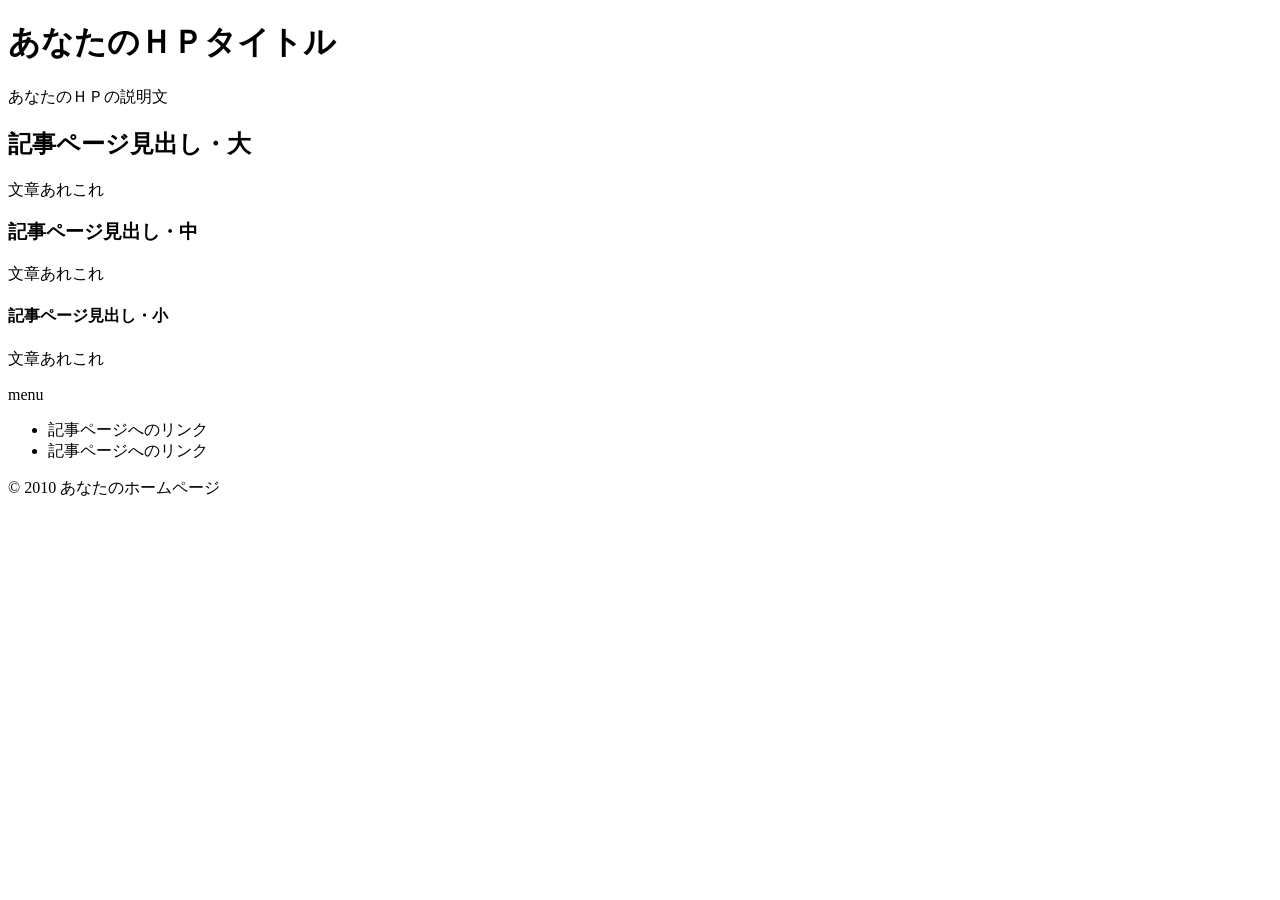
==== index.html @ 467a970c "Add initial HTML structure for the webpage" ====
<!DOCTYPE html>
<html lang="ja">
<head>
<meta charset="UTF-8">
<title>FH</title>
<meta name="keywords" content="ページのキーワードA,B,C">
<meta name="description" content="ページの説明">
<meta name="viewport" content="width=device-width, initial-scale=1.0">
<link rel="stylesheet" href="index.css">
</head>
<body>
<div id="outer">
<header><div id="header-container"><div id="head-inner"><h1>あなたのＨＰタイトル</h1>
<p class="description">あなたのＨＰの説明文</p></div></div>
</header>
<div id="content-wrapper">
<main>
<div id="inner">
<h2>記事ページ見出し・大</h2>
<p>文章あれこれ</p>
<h3>記事ページ見出し・中</h3>
<p>文章あれこれ</p>
<h4>記事ページ見出し・小</h4>
<p>文章あれこれ</p>
</div>
</main>
<aside>
<div id="middle-inner">
<div class="side-title">menu</div>
<div class="side">
<ul>
<li>記事ページへのリンク</li>
<li>記事ページへのリンク</li>
</ul>
</div>
</div>
</aside>
</div>
<footer>© 2010 あなたのホームページ</footer>
</div></body>
</html>
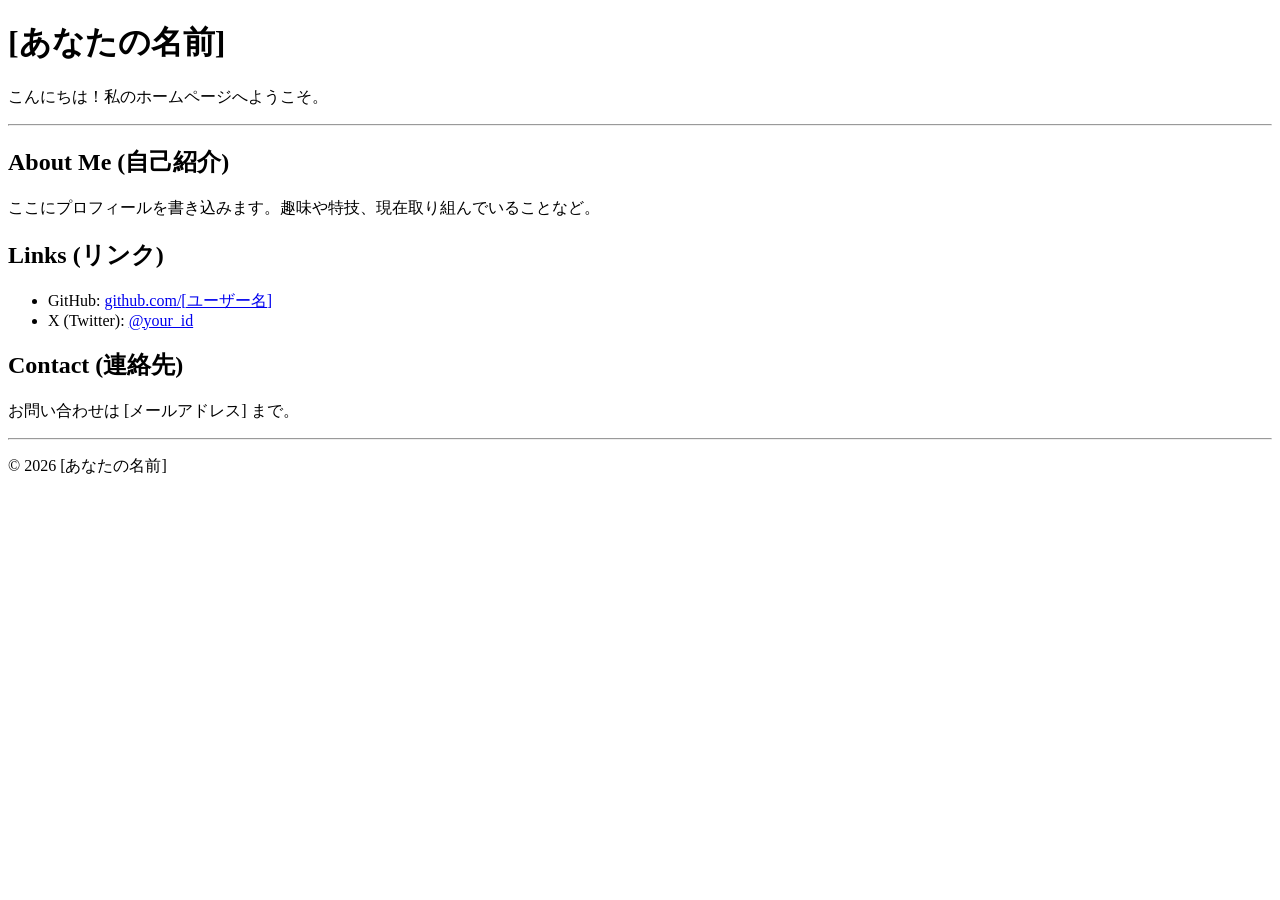
==== commit 67a38d4f: "Revise index.html for personal portfolio layout Updated the HTML structure to include a header, abou" ====
--- a/index.html
+++ b/index.html
@@ -1,41 +1,40 @@
 <!DOCTYPE html>
 <html lang="ja">
 <head>
-<meta charset="UTF-8">
-<title>FH</title>
-<meta name="keywords" content="ページのキーワードA,B,C">
-<meta name="description" content="ページの説明">
-<meta name="viewport" content="width=device-width, initial-scale=1.0">
-<link rel="stylesheet" href="index.css">
+    <meta charset="UTF-8">
+    <meta name="viewport" content="width=device-width, initial-scale=1.0">
+    <title>My Portfolio | [あなたの名前]</title>
 </head>
 <body>
-<div id="outer">
-<header><div id="header-container"><div id="head-inner"><h1>あなたのＨＰタイトル</h1>
-<p class="description">あなたのＨＰの説明文</p></div></div>
-</header>
-<div id="content-wrapper">
-<main>
-<div id="inner">
-<h2>記事ページ見出し・大</h2>
-<p>文章あれこれ</p>
-<h3>記事ページ見出し・中</h3>
-<p>文章あれこれ</p>
-<h4>記事ページ見出し・小</h4>
-<p>文章あれこれ</p>
-</div>
-</main>
-<aside>
-<div id="middle-inner">
-<div class="side-title">menu</div>
-<div class="side">
-<ul>
-<li>記事ページへのリンク</li>
-<li>記事ページへのリンク</li>
-</ul>
-</div>
-</div>
-</aside>
-</div>
-<footer>© 2010 あなたのホームページ</footer>
-</div></body>
+
+    <header>
+        <h1>[あなたの名前]</h1>
+        <p>こんにちは！私のホームページへようこそ。</p>
+    </header>
+
+    <hr> <section id="about">
+        <h2>About Me (自己紹介)</h2>
+        <p>ここにプロフィールを書き込みます。趣味や特技、現在取り組んでいることなど。</p>
+    </section>
+
+    <section id="links">
+        <h2>Links (リンク)</h2>
+        <ul>
+            <li>GitHub: <a href="https://github.com/[ユーザー名]">github.com/[ユーザー名]</a></li>
+            <li>X (Twitter): <a href="#">@your_id</a></li>
+        </ul>
+    </section>
+
+    <section id="contact">
+        <h2>Contact (連絡先)</h2>
+        <p>お問い合わせは [メールアドレス] まで。</p>
+    </section>
+
+    <hr>
+
+    <footer>
+        <p>&copy; 2026 [あなたの名前]</p>
+    </footer>
+
+</body>
 </html>
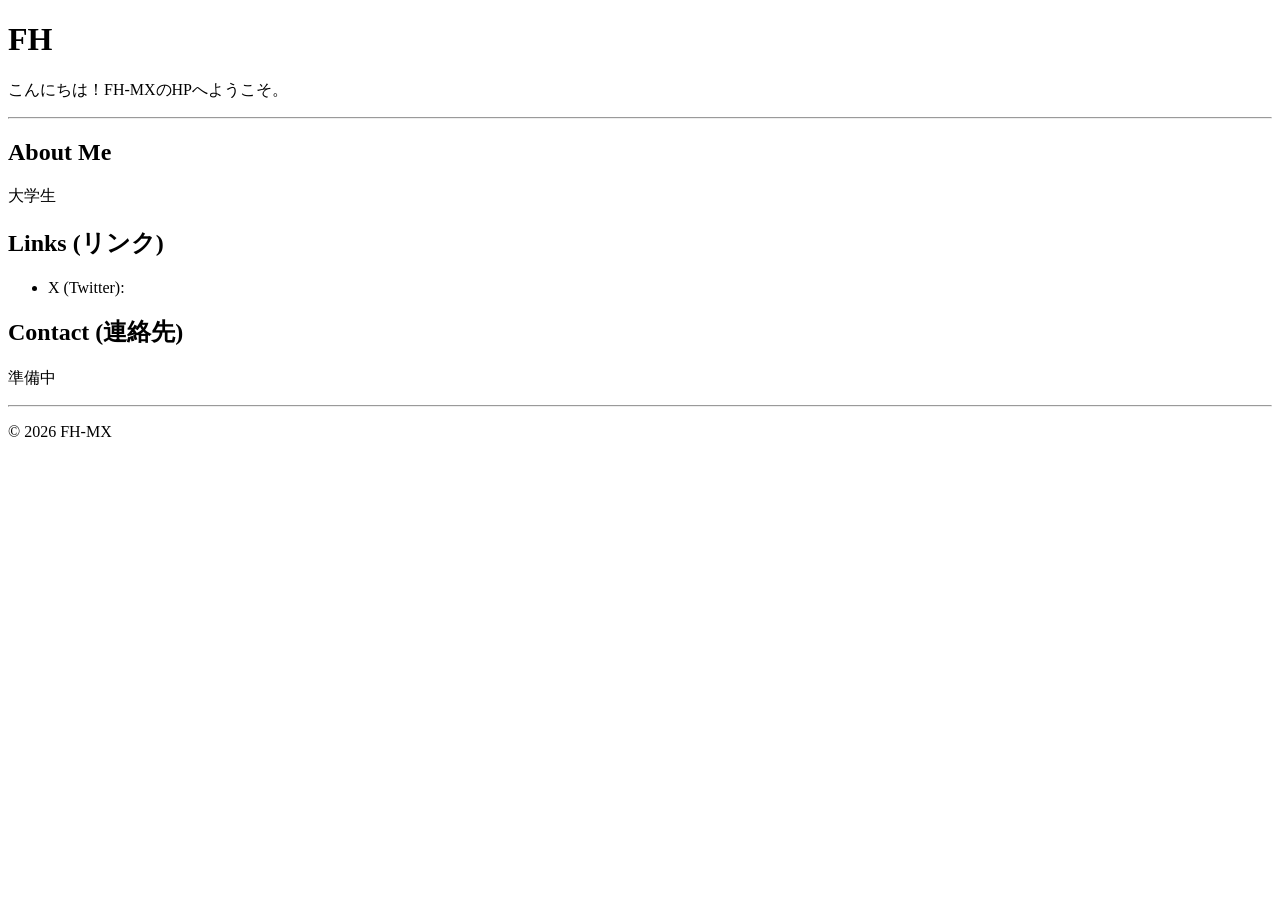
==== commit 11786ca8: "Update index.html with new content and details" ====
--- a/index.html
+++ b/index.html
@@ -8,32 +8,31 @@
 <body>
 
     <header>
-        <h1>[あなたの名前]</h1>
-        <p>こんにちは！私のホームページへようこそ。</p>
+        <h1>FH</h1>
+        <p>こんにちは！FH-MXのHPへようこそ。</p>
     </header>
 
     <hr> <section id="about">
-        <h2>About Me (自己紹介)</h2>
-        <p>ここにプロフィールを書き込みます。趣味や特技、現在取り組んでいることなど。</p>
+        <h2>About Me</h2>
+        <p>大学生</p>
     </section>
 
     <section id="links">
         <h2>Links (リンク)</h2>
         <ul>
-            <li>GitHub: <a href="https://github.com/[ユーザー名]">github.com/[ユーザー名]</a></li>
-            <li>X (Twitter): <a href="#">@your_id</a></li>
+            <li>X (Twitter): </li>
         </ul>
     </section>
 
     <section id="contact">
         <h2>Contact (連絡先)</h2>
-        <p>お問い合わせは [メールアドレス] まで。</p>
+        <p>準備中</p>
     </section>
 
     <hr>
 
     <footer>
-        <p>&copy; 2026 [あなたの名前]</p>
+        <p>&copy; 2026 FH-MX</p>
     </footer>
 
 </body>
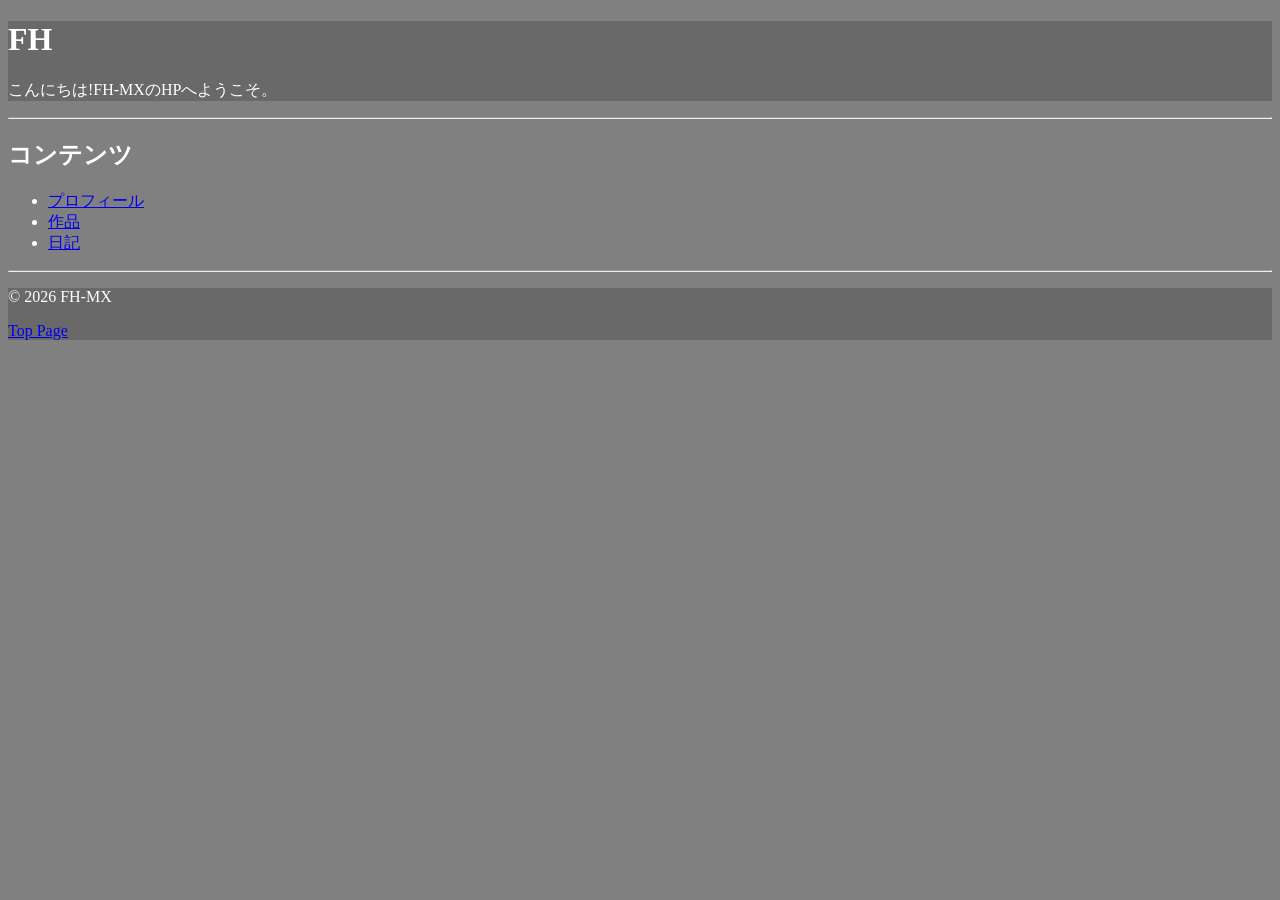
==== commit fca8cbd7: "cssを追加" ====
--- a/index.html
+++ b/index.html
@@ -1,39 +1,34 @@
 <!DOCTYPE html>
 <html lang="ja">
+
 <head>
     <meta charset="UTF-8">
+    <link rel="stylesheet" href="css/main.css">
     <meta name="viewport" content="width=device-width, initial-scale=1.0">
-    <title>My Portfolio | [あなたの名前]</title>
+    <title>Main Page | FH-MX</title>
 </head>
+
 <body>
 
     <header>
         <h1>FH</h1>
-        <p>こんにちは！FH-MXのHPへようこそ。</p>
+        <p>こんにちは!FH-MXのHPへようこそ。</p>
     </header>
 
-    <hr> <section id="about">
-        <h2>About Me</h2>
-        <p>大学生</p>
-    </section>
-
-    <section id="links">
-        <h2>Links (リンク)</h2>
-        <ul>
-            <li>X (Twitter): </li>
-        </ul>
-    </section>
-
-    <section id="contact">
-        <h2>Contact (連絡先)</h2>
-        <p>準備中</p>
-    </section>
-
+    <hr>
+    <h2>コンテンツ</h2>
+    <ul>
+        <li><a href="profile/index.html">プロフィール</a></li>
+        <li><a href="works/index.html">作品</a></li>
+        <li><a href="diary/index.html">日記</a></li>
+    </ul>
     <hr>
 
     <footer>
         <p>&copy; 2026 FH-MX</p>
+        <a href="https://fh-mx.github.io">Top Page</a>
     </footer>
 
 </body>
-</html>
+
+</html>
--- a/css/main.css
+++ b/css/main.css
@@ -0,0 +1,29 @@
+@charset "UTF-8";
+/*一行目で必ず文字コードを指定*/
+
+/* 複数のセレクターに1つのプロパティを設定する(カンマで複数指定) */
+h1,
+h2,
+h3 {
+    color: white;
+    font-family: serif;
+}
+
+p {
+    color: white;
+    font-family: serif;
+}
+
+ul {
+    color: white;
+    font-family: serif;
+}
+
+body {
+    background-color: #808080;
+}
+
+header,
+footer {
+    background-color: #696969;
+}
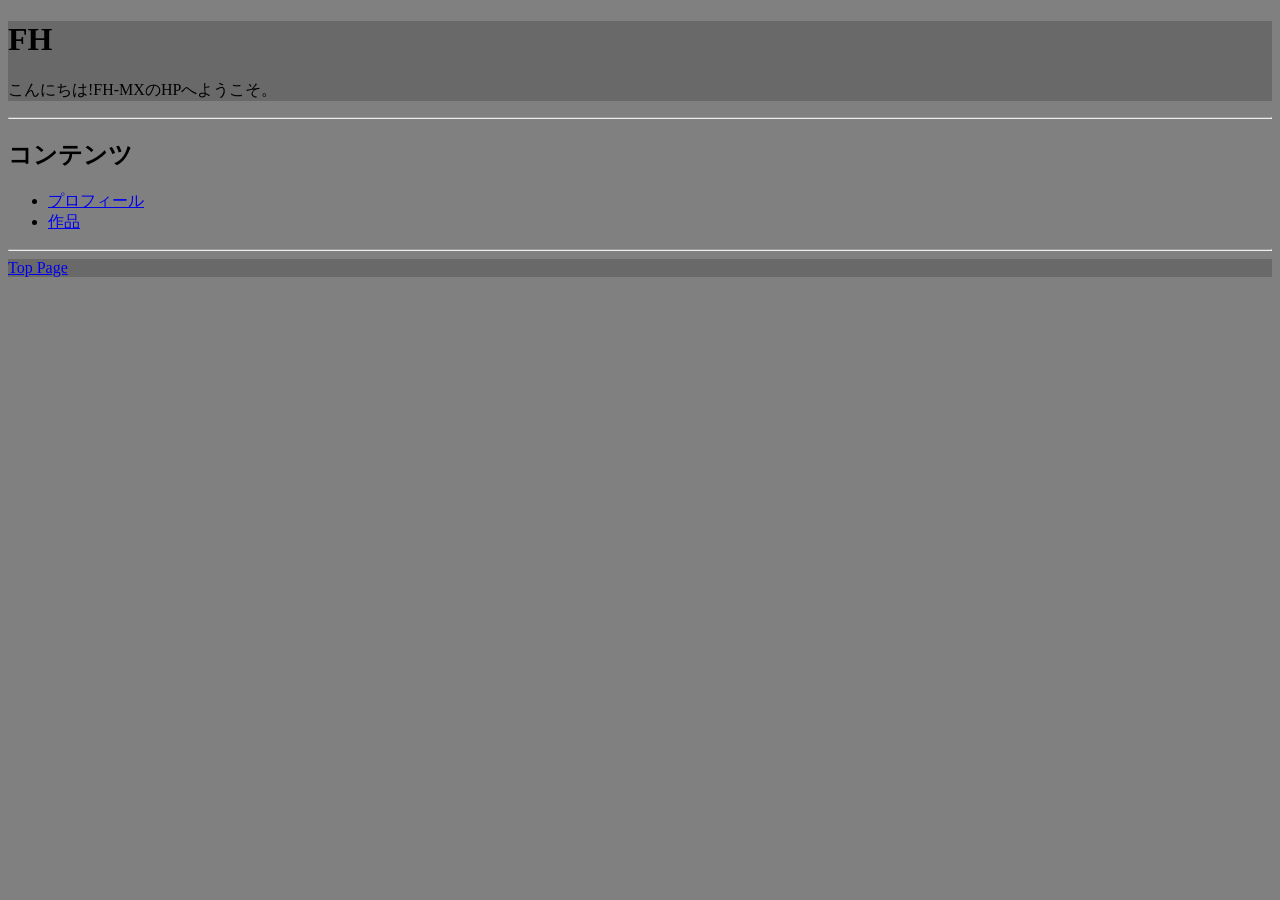
==== commit 323565a2: "a" ====
--- a/index.html
+++ b/index.html
@@ -20,13 +20,12 @@
     <ul>
         <li><a href="profile/index.html">プロフィール</a></li>
         <li><a href="works/index.html">作品</a></li>
-        <li><a href="diary/index.html">日記</a></li>
+        <!-- <li><a href="diary/index.html">日記</a></li> -->
     </ul>
     <hr>
 
     <footer>
-        <p>&copy; 2026 FH-MX</p>
-        <a href="https://fh-mx.github.io">Top Page</a>
+        <a href="index.html">Top Page</a>
     </footer>
 
 </body>
--- a/css/main.css
+++ b/css/main.css
@@ -2,25 +2,11 @@
 /*一行目で必ず文字コードを指定*/
 
 /* 複数のセレクターに1つのプロパティを設定する(カンマで複数指定) */
-h1,
-h2,
-h3 {
-    color: white;
-    font-family: serif;
-}
-
-p {
-    color: white;
-    font-family: serif;
-}
-
-ul {
-    color: white;
-    font-family: serif;
-}
 
 body {
     background-color: #808080;
+    color: #000000;
+    font-family: serif;
 }
 
 header,
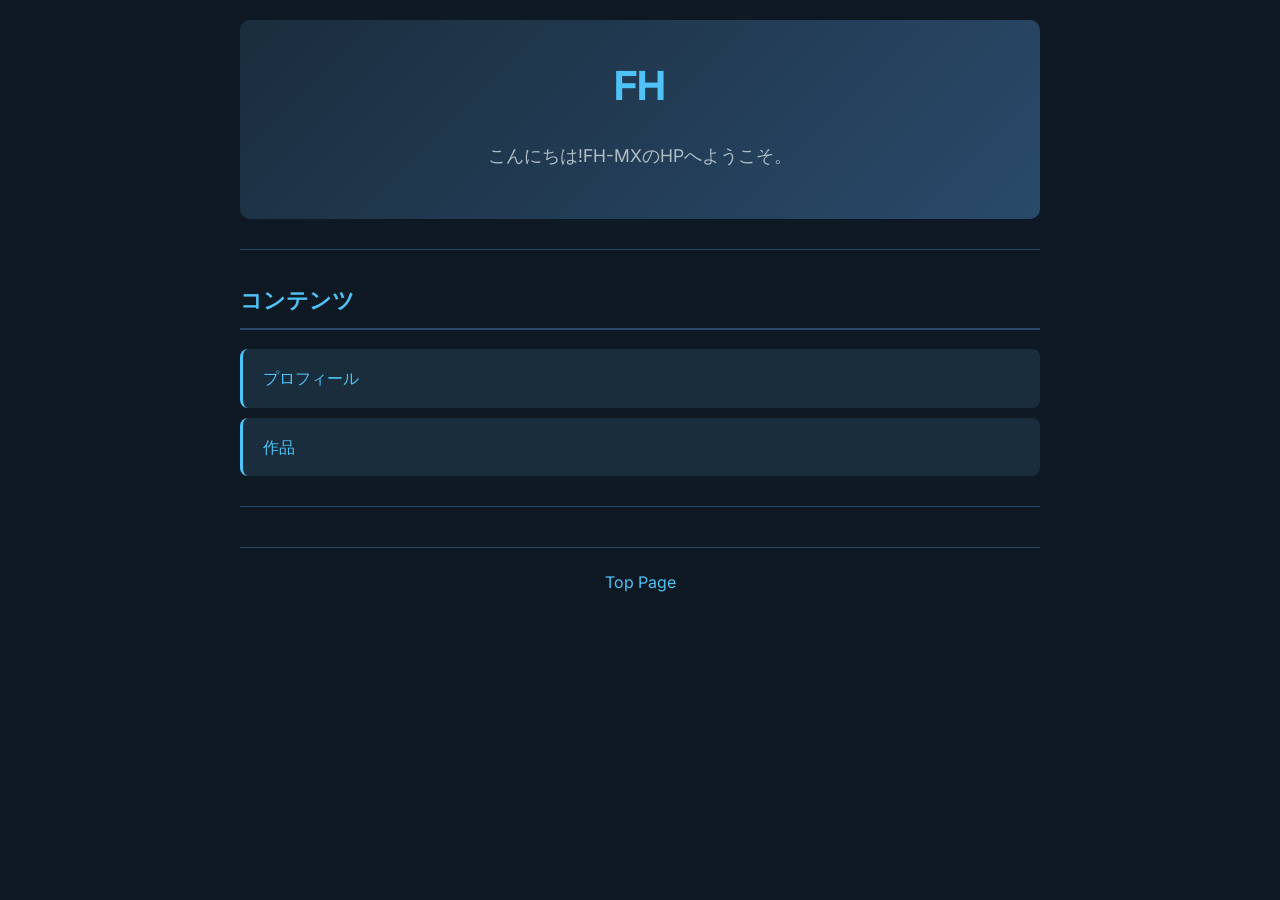
==== commit f4c946ce: "css" ====
--- a/index.html
+++ b/index.html
@@ -3,31 +3,36 @@
 
 <head>
     <meta charset="UTF-8">
+    <!-- ↓Googleフォント -->
+    <link rel="preconnect" href="https://fonts.googleapis.com">
+    <link href="https://fonts.googleapis.com/css2?family=Inter:wght@400;600;700&display=swap" rel="stylesheet">
     <link rel="stylesheet" href="css/main.css">
     <meta name="viewport" content="width=device-width, initial-scale=1.0">
     <title>Main Page | FH-MX</title>
 </head>
 
 <body>
+    <div class="container">
 
-    <header>
-        <h1>FH</h1>
-        <p>こんにちは!FH-MXのHPへようこそ。</p>
-    </header>
+        <header>
+            <h1>FH</h1>
+            <p>こんにちは!FH-MXのHPへようこそ。</p>
+        </header>
 
-    <hr>
-    <h2>コンテンツ</h2>
-    <ul>
-        <li><a href="profile/index.html">プロフィール</a></li>
-        <li><a href="works/index.html">作品</a></li>
-        <!-- <li><a href="diary/index.html">日記</a></li> -->
-    </ul>
-    <hr>
+        <hr>
+        <h2>コンテンツ</h2>
+        <ul>
+            <li><a href="profile/index.html">プロフィール</a></li>
+            <li><a href="works/index.html">作品</a></li>
+            <!-- <li><a href="diary/index.html">日記</a></li> -->
+        </ul>
+        <hr>
 
-    <footer>
-        <a href="index.html">Top Page</a>
-    </footer>
+        <footer>
+            <a href="index.html">Top Page</a>
+        </footer>
 
+    </div>
 </body>
 
 </html>
--- a/css/main.css
+++ b/css/main.css
@@ -1,15 +1,96 @@
 @charset "UTF-8";
-/*一行目で必ず文字コードを指定*/
+/* 文字コードを指定 */
 
-/* 複数のセレクターに1つのプロパティを設定する(カンマで複数指定) */
+/* Google Fonts (HTMLの<head>にもlinkタグを追加すること) */
 
+/* ===== ベース ===== */
 body {
-    background-color: #808080;
-    color: #000000;
-    font-family: serif;
+    background-color: #0f1923;
+    color: #e0e0e0;
+    font-family: 'Inter', sans-serif;
+    margin: 0;
+    padding: 0;
+    line-height: 1.8;
 }
 
-header,
+.container {
+    max-width: 800px;
+    margin: 0 auto;
+    padding: 20px 30px;
+}
+
+/* ===== ヘッダー ===== */
+header {
+    background: linear-gradient(135deg, #1a2d3d, #2a4a6b);
+    padding: 30px 0;
+    border-radius: 10px;
+    margin-bottom: 30px;
+    text-align: center;
+}
+
+header h1 {
+    color: #4fc3f7;
+    font-size: 2.5em;
+    margin: 0;
+}
+
+header p {
+    color: #b0bec5;
+    font-size: 1.1em;
+}
+
+/* ===== 見出し ===== */
+h2 {
+    color: #4fc3f7;
+    font-size: 1.4em;
+    border-bottom: 2px solid #2a4a6b;
+    padding-bottom: 8px;
+    margin-top: 30px;
+}
+
+/* ===== リンク ===== */
+a {
+    color: #4fc3f7;
+    text-decoration: none;
+    transition: color 0.3s ease;
+}
+
+a:hover {
+    color: #81d4fa;
+    text-decoration: underline;
+}
+
+/* ===== リスト（カード風） ===== */
+ul {
+    list-style: none;
+    padding: 0;
+}
+
+ul li {
+    background-color: #1a2d3d;
+    margin: 10px 0;
+    padding: 15px 20px;
+    border-radius: 8px;
+    border-left: 3px solid #4fc3f7;
+    transition: transform 0.2s ease;
+}
+
+ul li:hover {
+    transform: translateX(5px);
+}
+
+/* ===== 水平線 ===== */
+hr {
+    border: none;
+    height: 1px;
+    background-color: #2a4a6b;
+    margin: 30px 0;
+}
+
+/* ===== フッター ===== */
 footer {
-    background-color: #696969;
+    text-align: center;
+    padding: 20px 0;
+    margin-top: 40px;
+    border-top: 1px solid #2a4a6b;
 }
